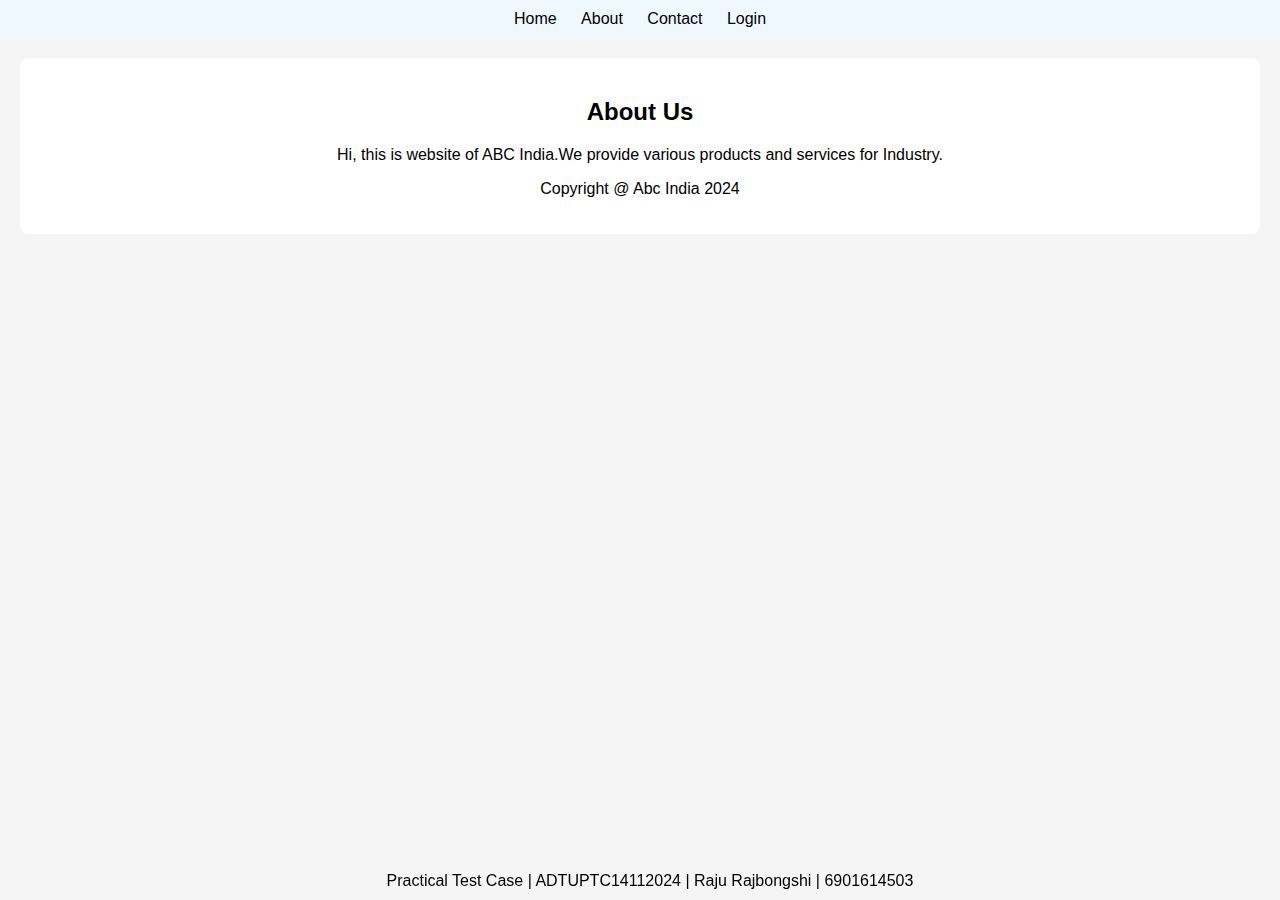
==== about.html @ 55cc1a22 "add files" ====
<!DOCTYPE html>
<html lang="en">
<head>
    <meta charset="UTF-8">
    <meta name="viewport" content="width=device-width, initial-scale=1.0">
    <title>Document</title>
    <link rel="stylesheet" href="rajustyle.css">
</head>
<body>
    <header>
        <nav>
            <a href="index.html"> Home</a>
            <a href="about.html"> About</a>
            <a href="contact.html"> Contact</a>
            <a href="login.html"> Login</a>
        </nav>
    </header>
    <main>
        <h2>
            About Us
            
        </h2>
        <p> Hi, this is website of ABC India.We provide various products and services for Industry.</p>
        <p>
            Copyright @ Abc India 2024
        </p>

    </main>
    <footer>
        Practical Test Case | ADTUPTC14112024 | Raju Rajbongshi | 6901614503
    </footer>
</body>
</html>
---- rajustyle.css ----
body{
    font-family: 'Franklin Gothic Medium', 'Arial Narrow', Arial, sans-serif;
    background-color: #f5f5f5;
    margin: 0;
    padding: 0;
}
header{
    background-color: aliceblue;
    padding: 10px;
    color: black;
    text-align: center;
}
nav a{
    margin: 0 10px;
    color: black;
    text-decoration: none;
}
nav a:hover{
    text-align: underline;
    color: red;
}
main{
    margin: 20px;
    padding: 20px;
    background-color: #fff;
    border-radius: 8px;
    text-align: center;
}
footer{
    background-color: azure6;
    color: black;
    padding: 10px;
    text-align: center;
    position: fixed;
    bottom: 0;
    width: 100%;
}
input{
    margin: 10px 0;
    padding: 8px;
    width: 80%;
    border-radius: 5px;
    border: 1px solid #ddd;

}
buttom:hover{ 
    background-color: red;
}
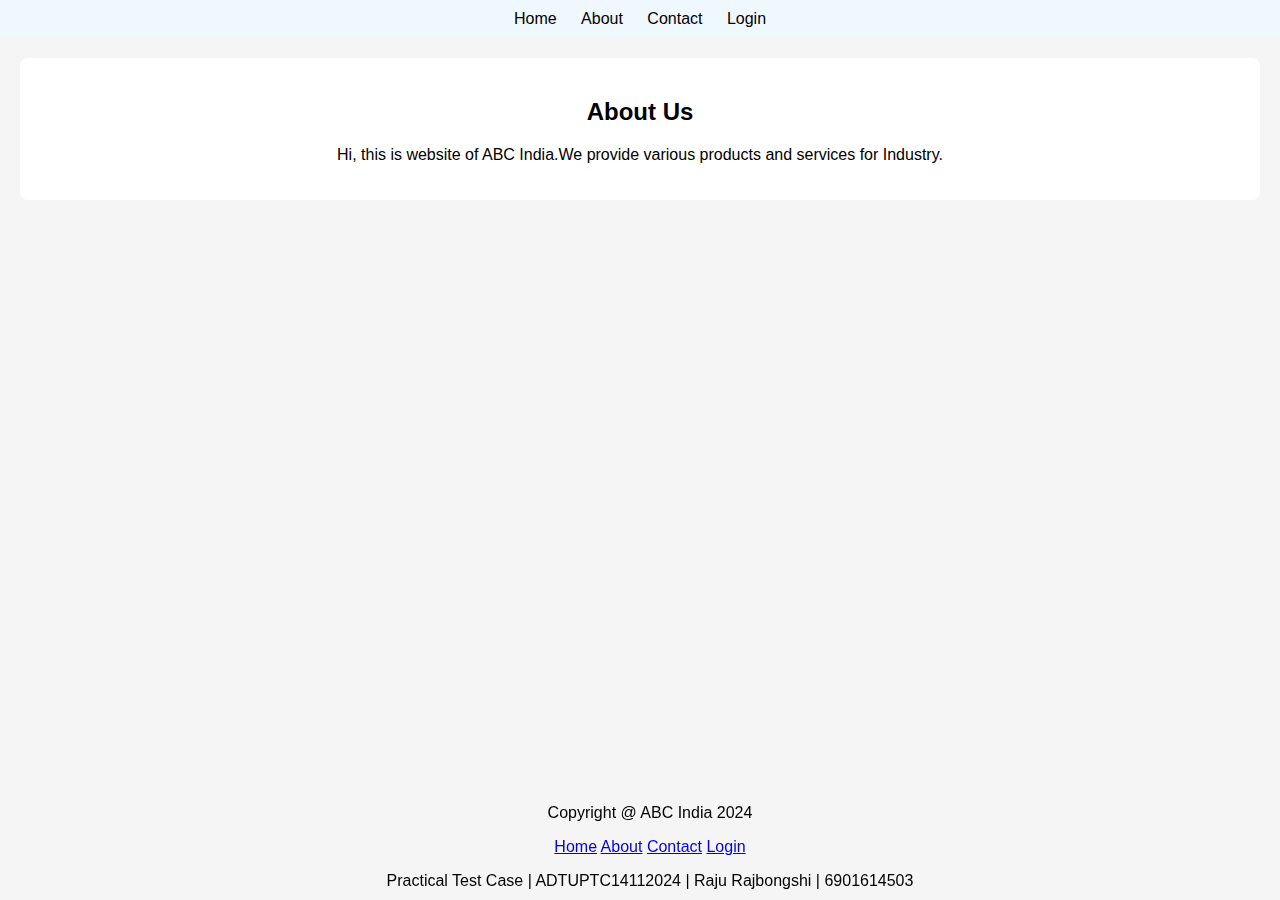
==== commit 17463b46: "added footer" ====
--- a/about.html
+++ b/about.html
@@ -21,13 +21,18 @@
             
         </h2>
         <p> Hi, this is website of ABC India.We provide various products and services for Industry.</p>
-        <p>
-            Copyright @ Abc India 2024
-        </p>
+      
 
     </main>
     <footer>
+        <p> Copyright @ ABC India 2024</p>
+        <p><a href="index.html"> Home</a>
+            <a href="about.html"> About</a>
+            <a href="contact.html"> Contact</a>
+            <a href="login.html"> Login</a>
+ </p>
         Practical Test Case | ADTUPTC14112024 | Raju Rajbongshi | 6901614503
     </footer>
+    
 </body>
 </html>